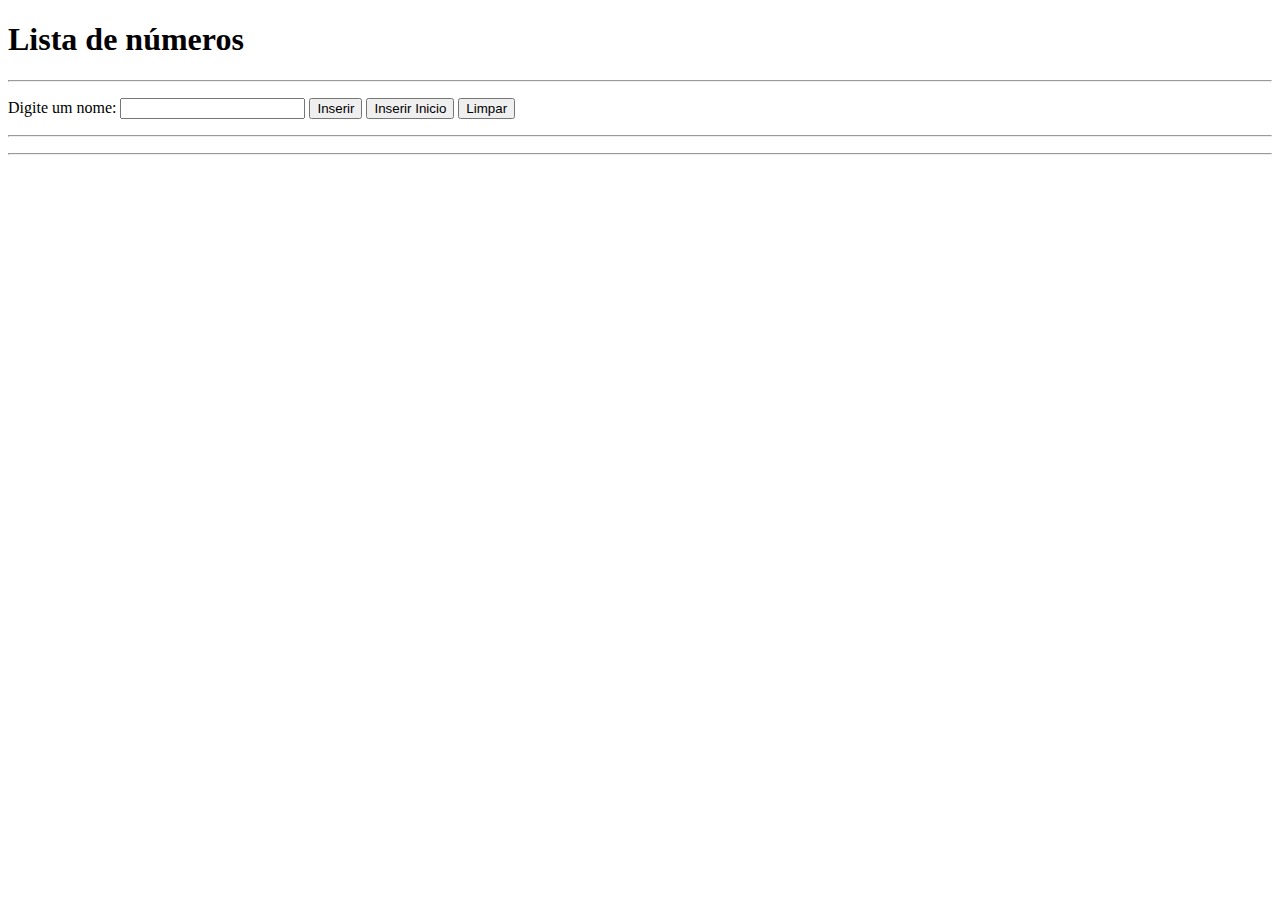
==== index.html @ 2a87b635 "default" ====
<!DOCTYPE html>
<html lang="pt-BR">

<head>
    <meta charset="UTF-8" />
    <title>Atividade</title>
    <script src="script.js" defer></script>
</head>

<body>
    <h1>Lista de números</h1>
    <hr>
    <p>
        Digite um nome:
        <input id="inputNum" type="number" />
        <button id="btInserir">Inserir</button>
        <button id="btInserirInicio">Inserir Inicio</button>
        <button id="btLimpar">Limpar</button>
        
    </p>
    <hr>

    <ul id="lista"></ul>
    <hr />
</body>

</html>
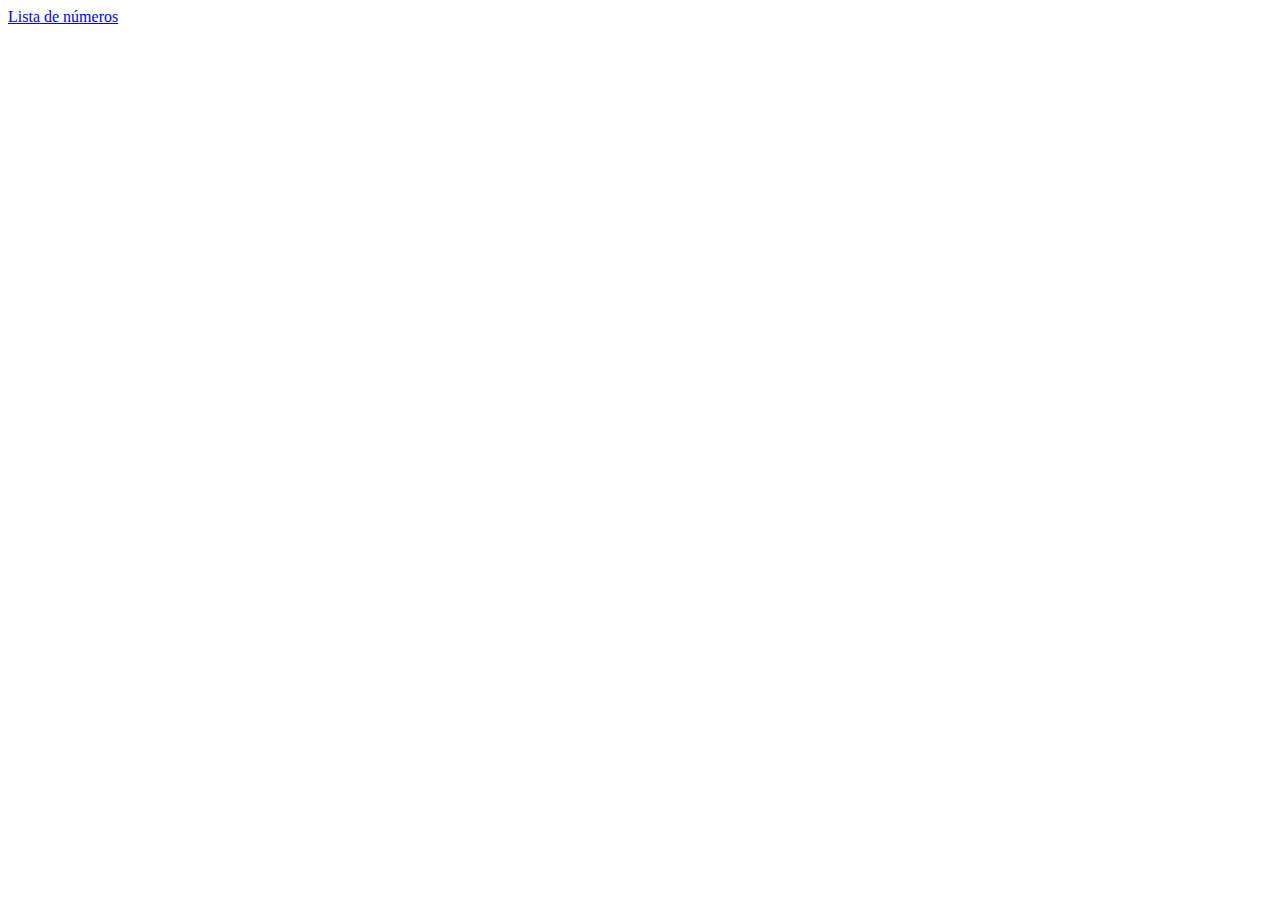
==== commit 54dbde0d: "default" ====
--- a/index.html
+++ b/index.html
@@ -1,27 +1,12 @@
 <!DOCTYPE html>
-<html lang="pt-BR">
-
+<html lang="en">
 <head>
-    <meta charset="UTF-8" />
-    <title>Atividade</title>
-    <script src="script.js" defer></script>
+  <meta charset="UTF-8">
+  <meta http-equiv="X-UA-Compatible" content="IE=edge">
+  <meta name="viewport" content="width=device-width, initial-scale=1.0">
+  <title>Atividades</title>
 </head>
-
 <body>
-    <h1>Lista de números</h1>
-    <hr>
-    <p>
-        Digite um nome:
-        <input id="inputNum" type="number" />
-        <button id="btInserir">Inserir</button>
-        <button id="btInserirInicio">Inserir Inicio</button>
-        <button id="btLimpar">Limpar</button>
-        
-    </p>
-    <hr>
-
-    <ul id="lista"></ul>
-    <hr />
+    <a href="ex1/">Lista de números</a>
 </body>
-
 </html>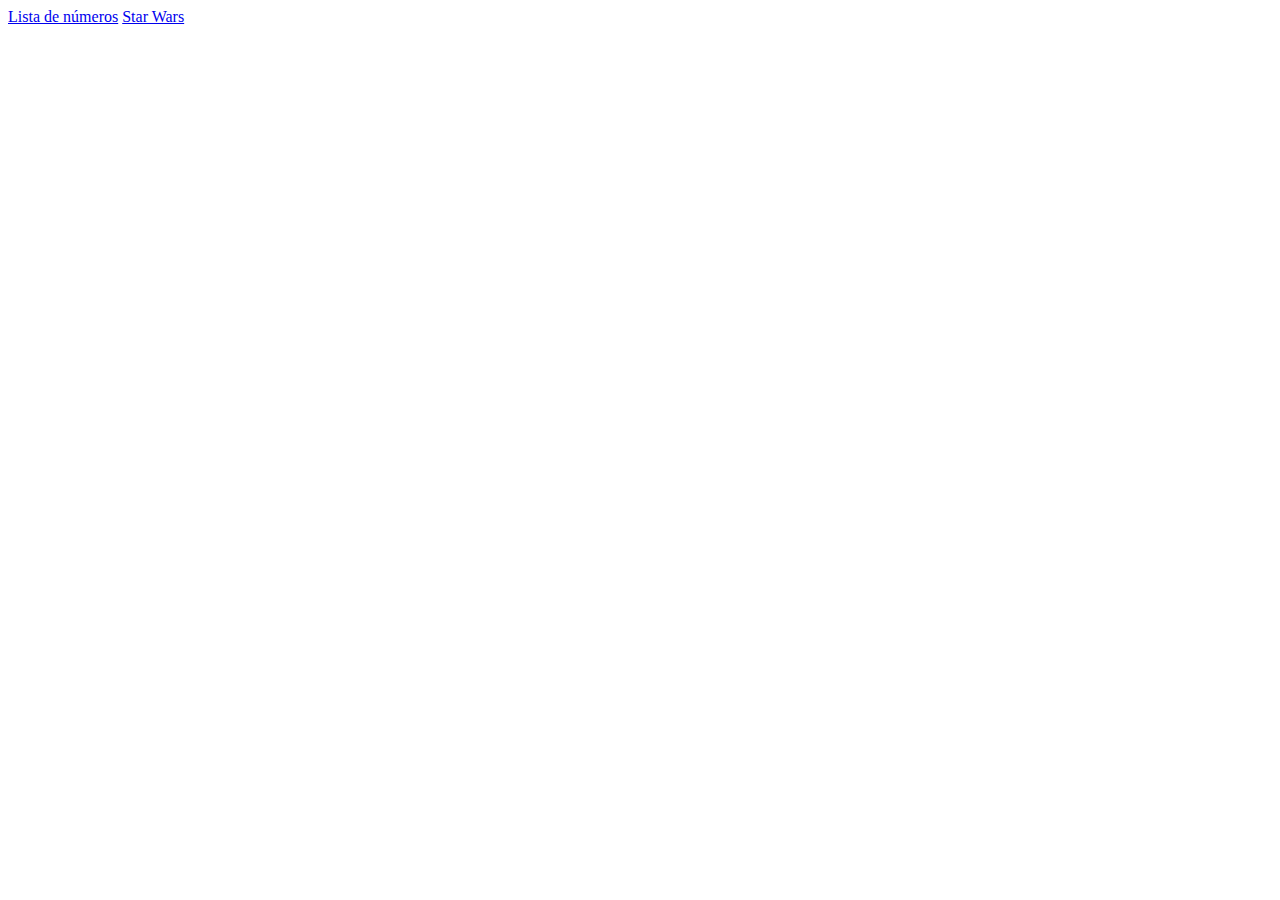
==== commit bfe461c0: "default" ====
--- a/index.html
+++ b/index.html
@@ -1,12 +1,13 @@
 <!DOCTYPE html>
 <html lang="en">
-<head>
-  <meta charset="UTF-8">
-  <meta http-equiv="X-UA-Compatible" content="IE=edge">
-  <meta name="viewport" content="width=device-width, initial-scale=1.0">
-  <title>Atividades</title>
-</head>
-<body>
+  <head>
+    <meta charset="UTF-8" />
+    <meta http-equiv="X-UA-Compatible" content="IE=edge" />
+    <meta name="viewport" content="width=device-width, initial-scale=1.0" />
+    <title>Atividades</title>
+  </head>
+  <body>
     <a href="ex1/">Lista de números</a>
-</body>
-</html>+    <a href="ex2/">Star Wars</a>
+  </body>
+</html>
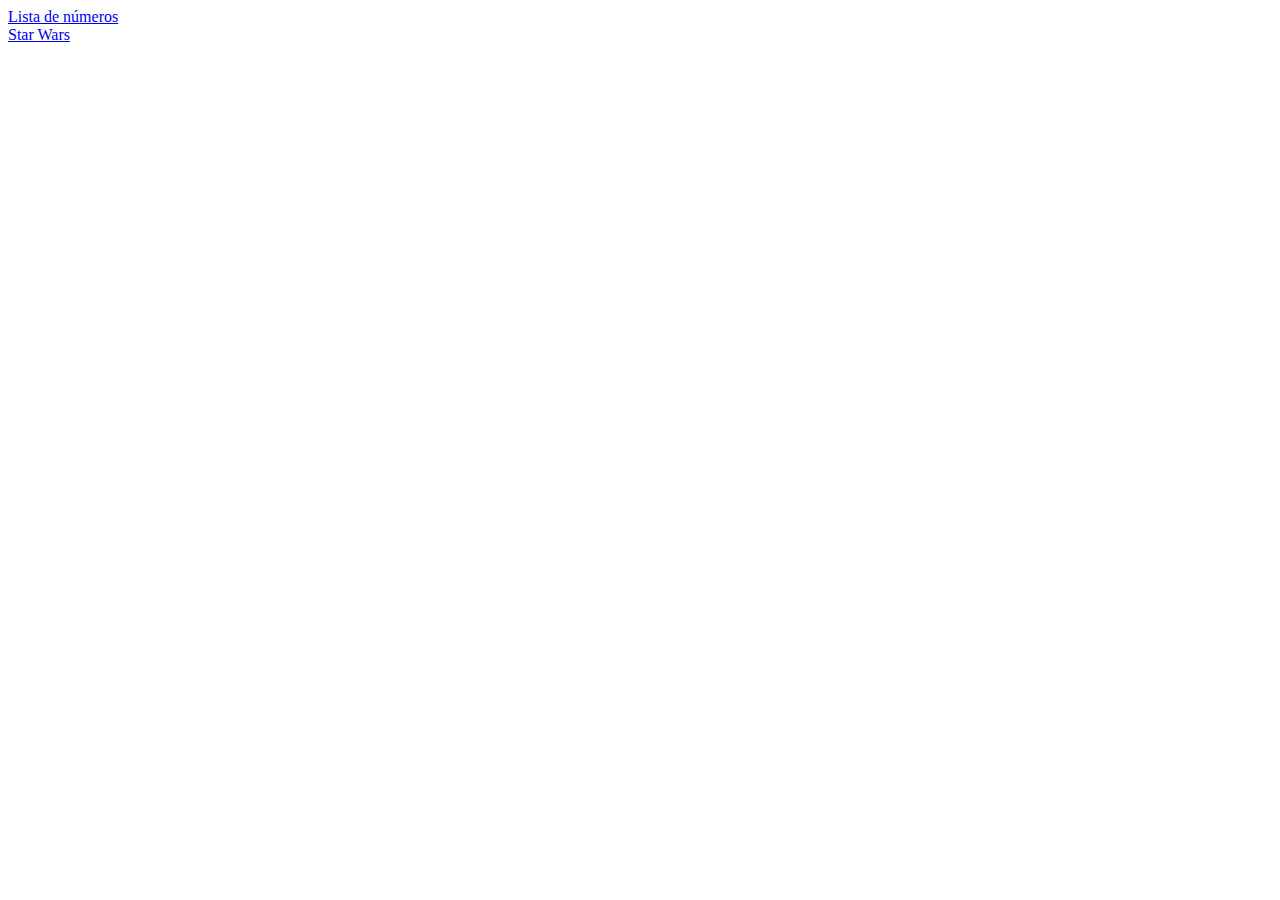
==== commit 9d47c29c: "default" ====
--- a/index.html
+++ b/index.html
@@ -7,7 +7,7 @@
     <title>Atividades</title>
   </head>
   <body>
-    <a href="ex1/">Lista de números</a>
+    <a href="ex1/">Lista de números</a> <br />
     <a href="ex2/">Star Wars</a>
   </body>
 </html>
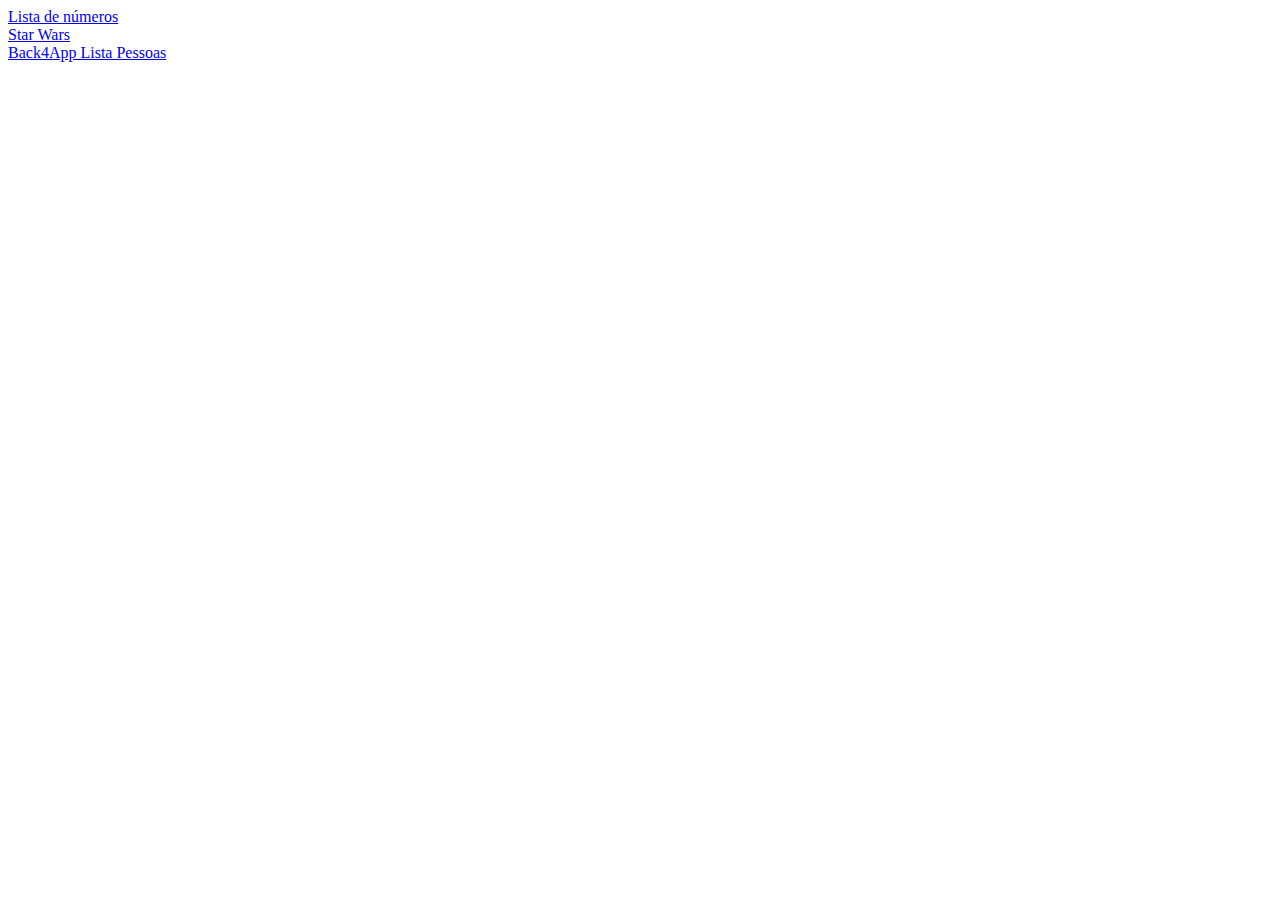
==== commit 80ece9b9: "back4app2" ====
--- a/index.html
+++ b/index.html
@@ -8,6 +8,7 @@
   </head>
   <body>
     <a href="ex1/">Lista de números</a> <br />
-    <a href="ex2/">Star Wars</a>
+    <a href="ex2/">Star Wars</a> <br />
+    <a href="ex3/">Back4App Lista Pessoas</a>
   </body>
 </html>
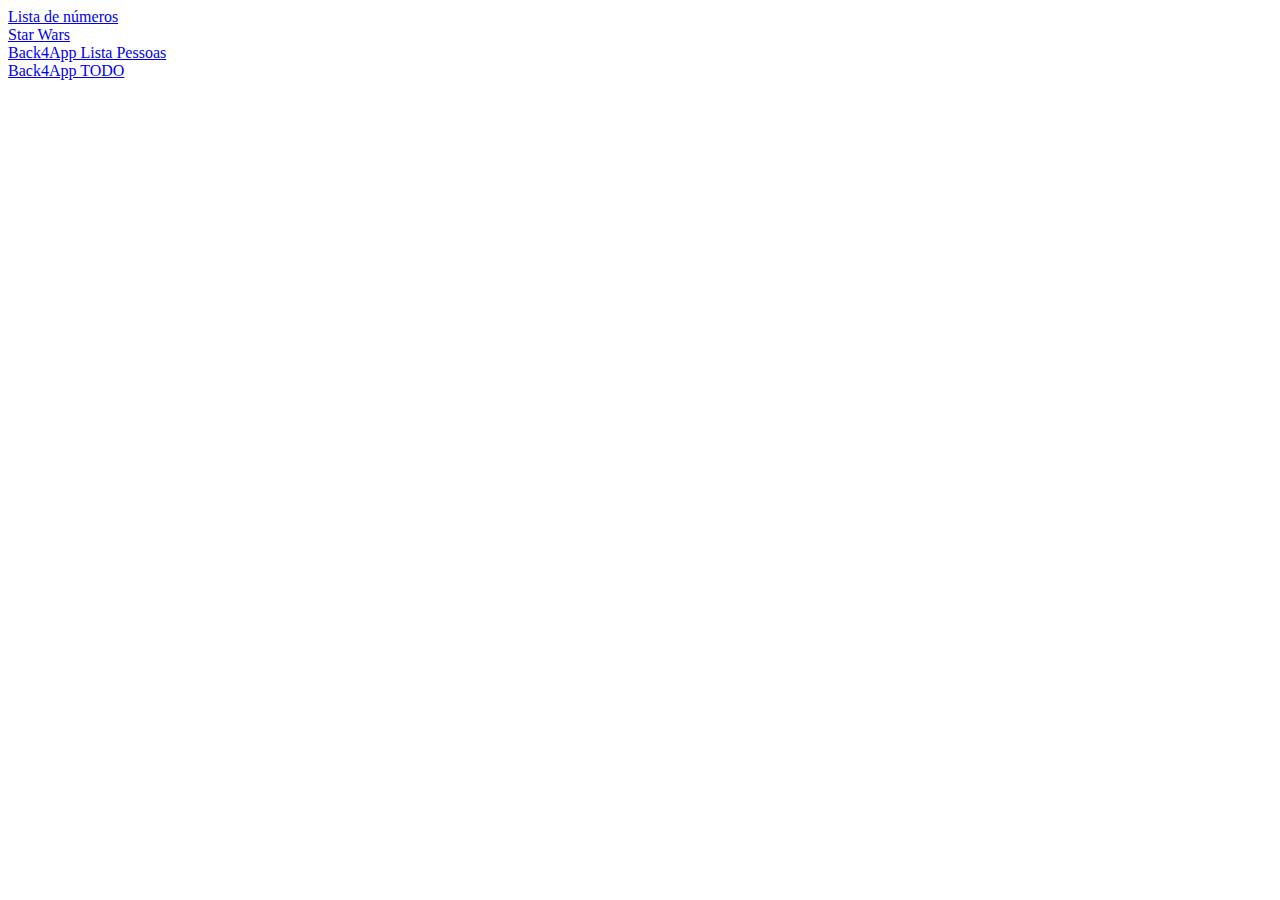
==== commit 8ce03a9d: "css" ====
--- a/index.html
+++ b/index.html
@@ -9,6 +9,7 @@
   <body>
     <a href="ex1/">Lista de números</a> <br />
     <a href="ex2/">Star Wars</a> <br />
-    <a href="ex3/">Back4App Lista Pessoas</a>
+    <a href="ex3/">Back4App Lista Pessoas</a> <br>
+    <a href="ex4/">Back4App TODO</a>
   </body>
 </html>
